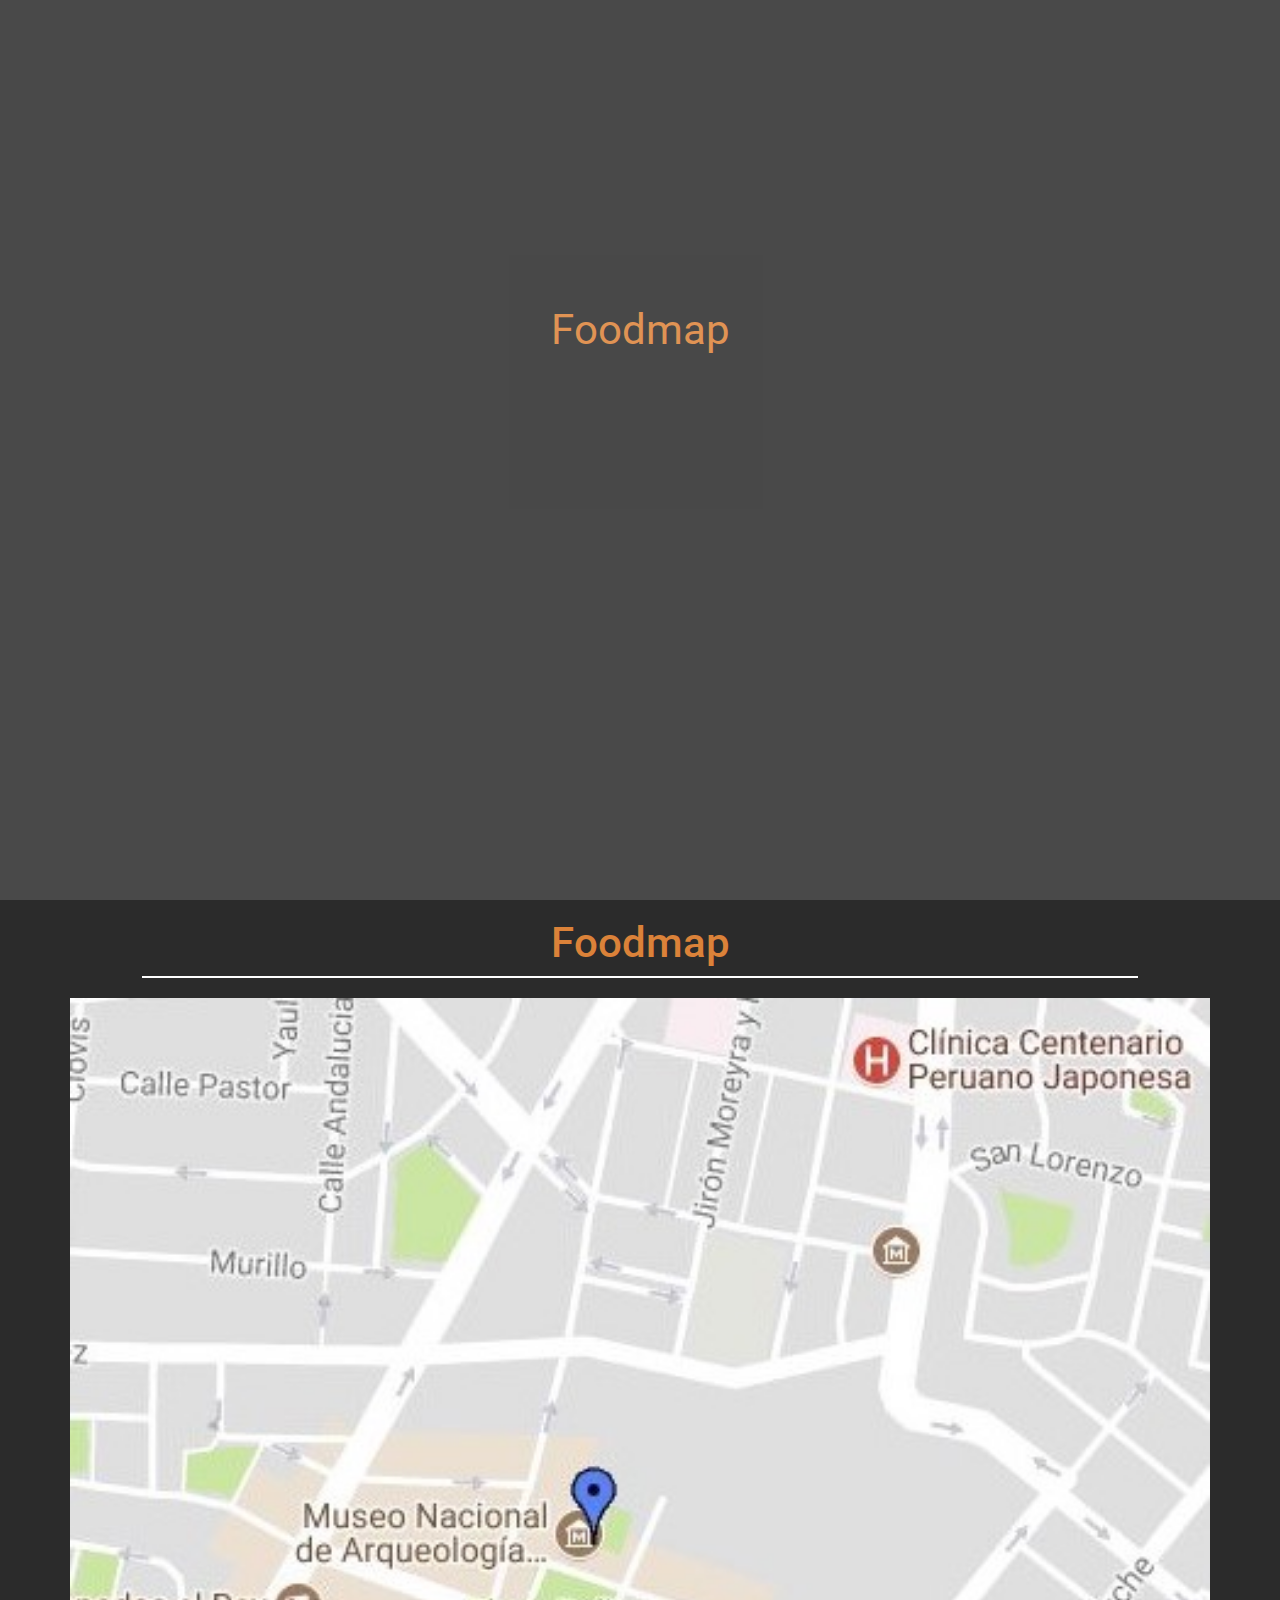
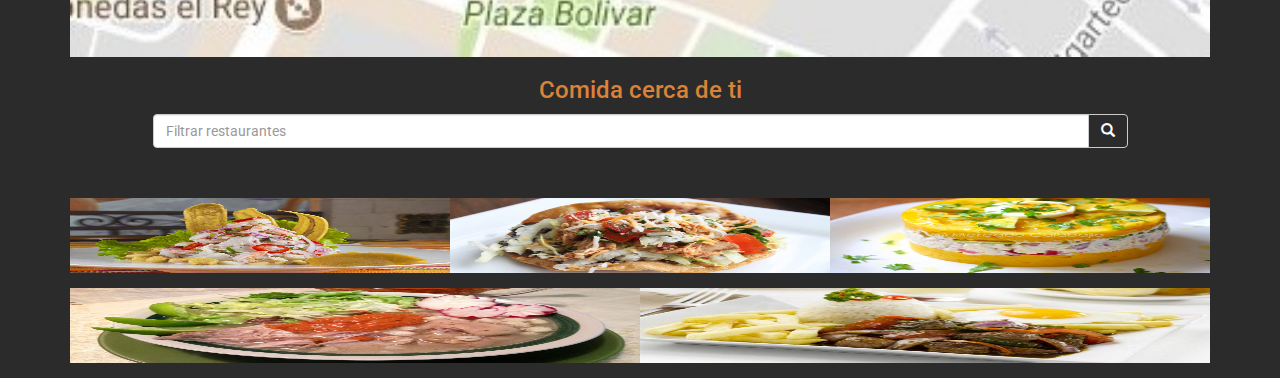
==== index.html @ 7ca929ae "añadiendo estructura html, slint, archivos base e imagenes" ====
<!DOCTYPE html>
<html>
  <head>
    <meta charset="UTF-8">
    <title></title>
    <meta name="viewport" content="width=device-width, initial-scale=1, maximum-scale=1">
    <link rel="stylesheet" href="vendors/bootstrap/css/bootstrap.min.css">
    <link href="https://fonts.googleapis.com/css?family=Roboto:100" rel="stylesheet">
    <link rel="stylesheet" href="css/main.css">
  </head>
  <body>
    <div class="splash color-fond">
      <div class="text-center logo">Foodmap </div>
    </div>
    <header class="section color-fond">
      <div class="container">
        <div class="row">
          <h1 class="text-center size-title">Foodmap</h1>
          <hr>
        </div>
      </div>
    </header>
    <main class="section color-fond">
      <div class="container">
        <div class="row">
          <img class="responsive-img center-block col-xs-12" src="assets/images/mapa-movil.jpg" alt="mapa">
        </div>
      </div>
      <div class="container">
        <div class="row mrg-search">
          <h3 class="text-center">Comida cerca de ti</h3>
          <div class="input-group col-xs-10 col-xs-offset-1">
             <input type="text" class="form-control" placeholder="Filtrar restaurantes">
             <span class="input-group-btn">
             <button class="btn btn-default back-search" type="button"><span class="glyphicon glyphicon-search" aria-hidden="true"></span></button>
             </span>
           </div>
        </div>
      </div>
    </main>
    <section class="section color-fond">
      <div class="container">
        <div class="row food-img">
          <img class="responsive-img col-xs-4 hr-space " src="assets/images/comida-peruana/ceviche.jpg" alt="ceviche">
          <img class="responsive-img col-xs-4 hr-space " src="assets/images/comida-mexicana/chalupas.jpg" alt="chalupas">
          <img class="responsive-img col-xs-4 hr-space " src="assets/images/comida-peruana/causa.jpg" alt="causa">
        </div>
      </div>
      <div class="container">
        <div class="row img">
          <img class="responsive-img col-xs-6 hr-space" src="assets/images/comida-mexicana/pozole-blanco.jpg" alt="ceviche">
          <img class="responsive-img col-xs-6 hr-space" src="assets/images/comida-peruana/lomo-saltado.jpg" alt="ceviche">
        </div>
      </div>
    </section>

    




    <script type="text/javascript" src="vendors/bootstrap/js/jquery.js"></script>
    <script type="text/javascript" src="vendors/bootstrap/js/bootstrap.min.js"></script>
    <script type="text/javascript" src="js/app.js"></script>

  </body>
</html>
---- css/main.css ----
* {
  font-family: 'Roboto', sans-serif;
}

/*clases reutilizables*/

.color-fond {
  background-color: #2b2b2b;
  color: #db8239;
}

/*vista splash*/

.splash {
  height: 100vh;
  font-size: 3em;
}

.logo {
  transform: translateY(500%);
}

/*clases para el titulo*/

.size-title {
  font-size: 3em;
}

.mrg-search {
  margin-bottom: 50px;
}

.back-search {
  background-color: #2b2b2b;
  color: #fff;
}

header hr {
  border: 1px solid #fff;
  margin-top: 0px;
  width: 85%;
}

.hr-space {
  padding: 0px;
  height: 75px;
}

.img {
  padding: 15px;
}

.food-img {
  padding: 0px 15px;
}
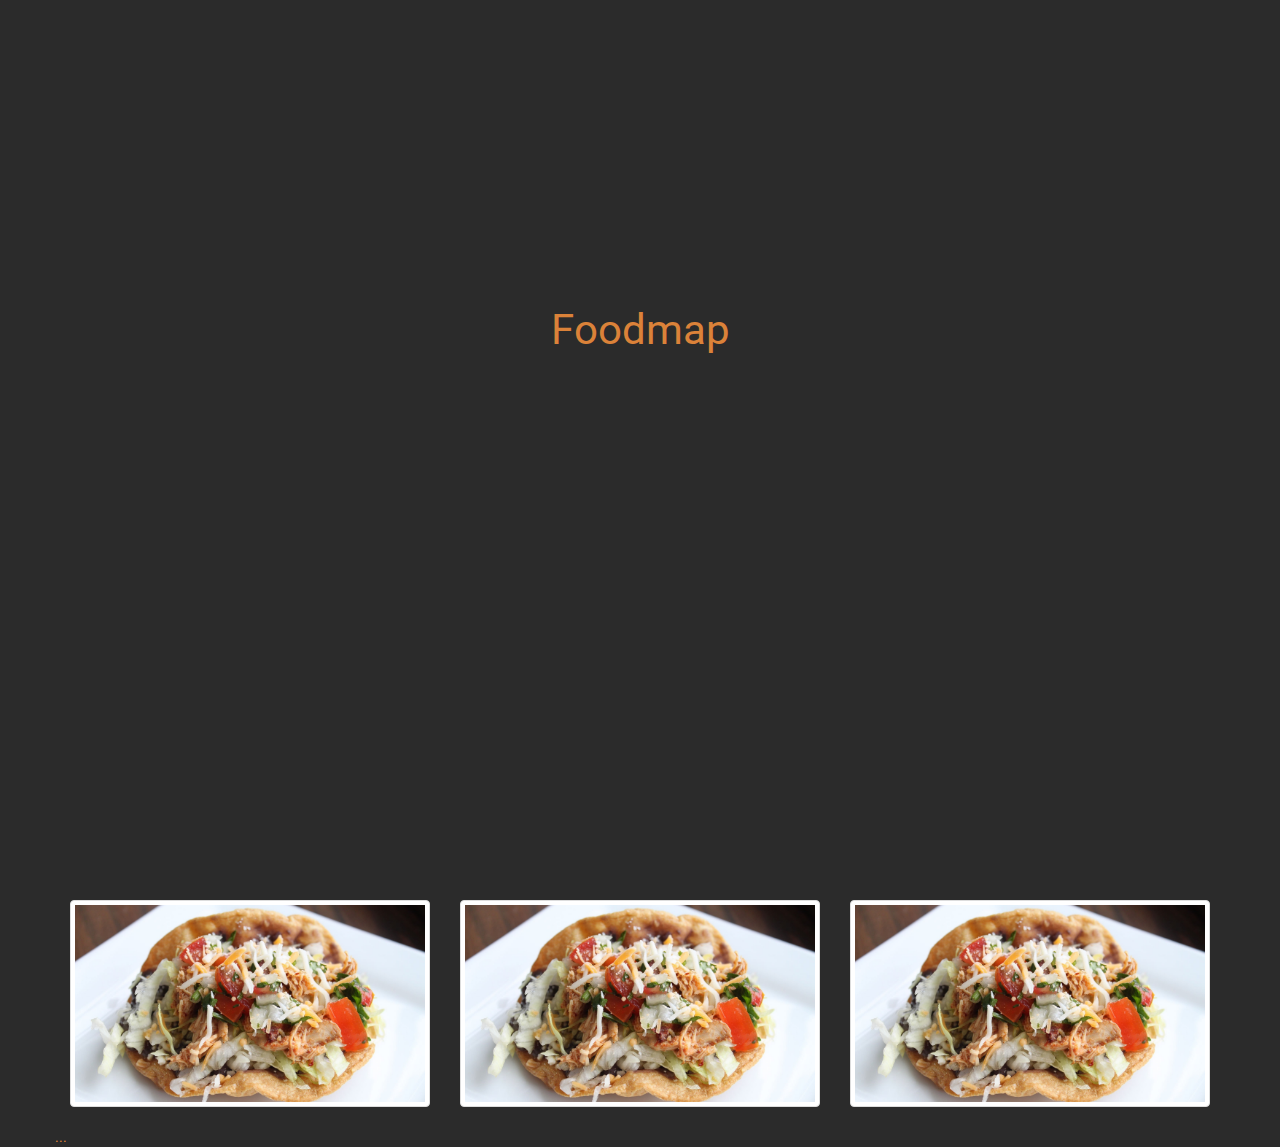
==== commit aa13b2ab: "añadiendo splash js" ====
--- a/index.html
+++ b/index.html
@@ -23,7 +23,7 @@
     <main class="section color-fond">
       <div class="container">
         <div class="row">
-          <img class="responsive-img center-block col-xs-12" src="assets/images/mapa-movil.jpg" alt="mapa">
+          <iframe class="col-xs-10 col-xs-offset-1" src="https://www.google.com/maps/embed?pb=!1m14!1m12!1m3!1d31205.51412188825!2d-77.02336825829651!3d-12.133400497650415!2m3!1f0!2f0!3f0!3m2!1i1024!2i768!4f13.1!5e0!3m2!1ses!2spe!4v1514776226264"  frameborder="0" style="border:0" allowfullscreen></iframe>
         </div>
       </div>
       <div class="container">
@@ -38,23 +38,41 @@
         </div>
       </div>
     </main>
-    <section class="section color-fond">
+
+    
+    <aside class="color-fond">
       <div class="container">
-        <div class="row food-img">
-          <img class="responsive-img col-xs-4 hr-space " src="assets/images/comida-peruana/ceviche.jpg" alt="ceviche">
-          <img class="responsive-img col-xs-4 hr-space " src="assets/images/comida-mexicana/chalupas.jpg" alt="chalupas">
-          <img class="responsive-img col-xs-4 hr-space " src="assets/images/comida-peruana/causa.jpg" alt="causa">
+        <div class="row">
+          <div class="col-xs-4">
+            <a href="#" class="thumbnail">
+              <img src="assets/images/comida-mexicana/chalupas.jpg" alt="...">
+            </a>
+          </div>
+          <div class="col-xs-4">
+            <a href="#" class="thumbnail">
+              <img src="assets/images/comida-mexicana/chalupas.jpg" alt="...">
+            </a>
+          </div>
+          <div class="col-xs-4">
+            <a href="#" class="thumbnail">
+              <img src="assets/images/comida-mexicana/chalupas.jpg" alt="...">
+            </a>
+          </div>
+          ...
         </div>
       </div>
-      <div class="container">
-        <div class="row img">
-          <img class="responsive-img col-xs-6 hr-space" src="assets/images/comida-mexicana/pozole-blanco.jpg" alt="ceviche">
-          <img class="responsive-img col-xs-6 hr-space" src="assets/images/comida-peruana/lomo-saltado.jpg" alt="ceviche">
-        </div>
-      </div>
-    </section>
 
-    
+
+
+
+
+
+
+    </aside>
+
+
+
+
 
 
 
--- a/css/main.css
+++ b/css/main.css
@@ -41,10 +41,10 @@
   width: 85%;
 }
 
-.hr-space {
+/*.hr-space {
   padding: 0px;
   height: 75px;
-}
+}*/
 
 .img {
   padding: 15px;
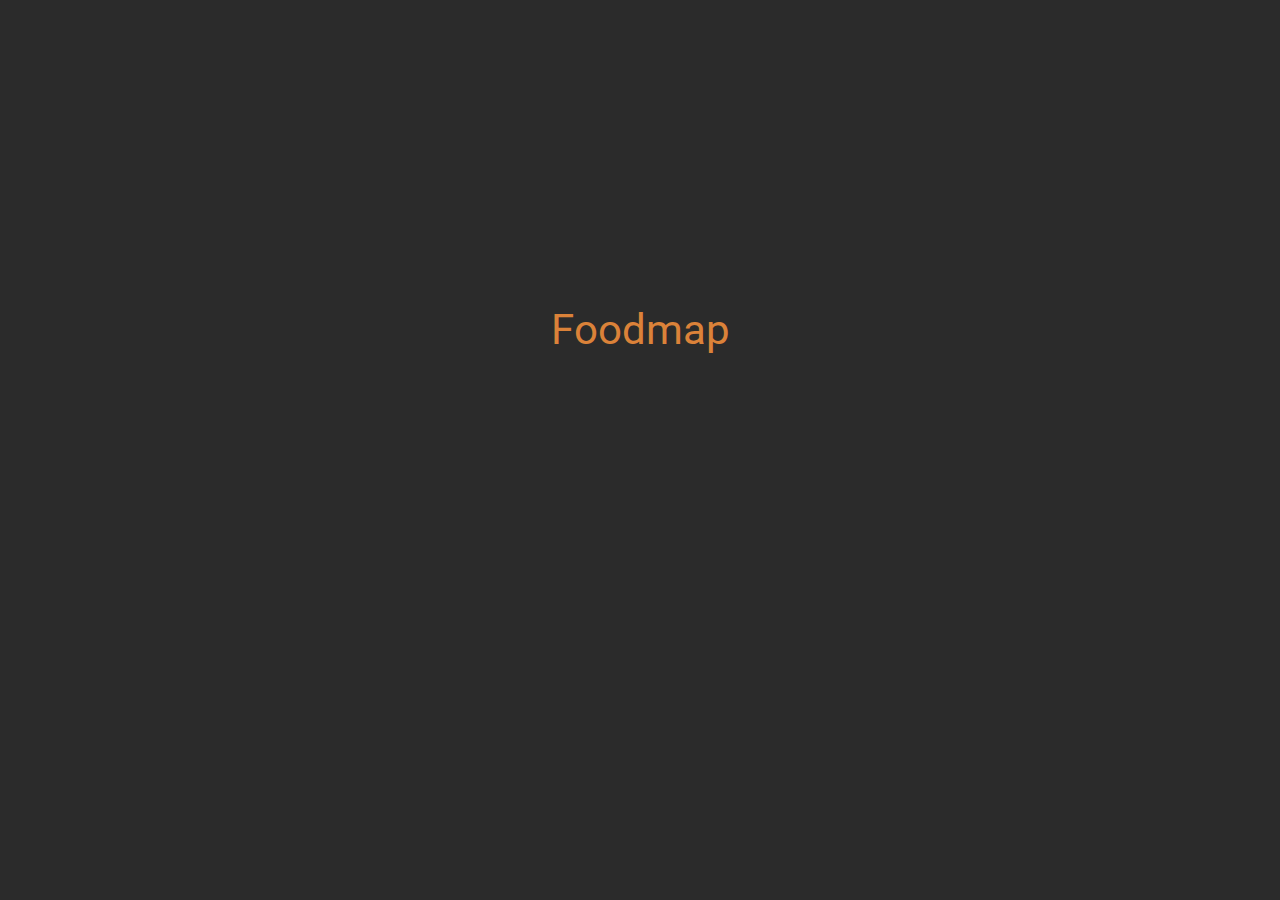
==== commit 489c569e: "corrgiendo errores" ====
--- a/index.html
+++ b/index.html
@@ -39,46 +39,50 @@
       </div>
     </main>
 
-    
-    <aside class="color-fond">
-      <div class="container">
+    <aside class="section">
+      <div class="container color-fond">
         <div class="row">
-          <div class="col-xs-4">
-            <a href="#" class="thumbnail">
-              <img src="assets/images/comida-mexicana/chalupas.jpg" alt="...">
-            </a>
-          </div>
-          <div class="col-xs-4">
-            <a href="#" class="thumbnail">
-              <img src="assets/images/comida-mexicana/chalupas.jpg" alt="...">
-            </a>
-          </div>
-          <div class="col-xs-4">
-            <a href="#" class="thumbnail">
-              <img src="assets/images/comida-mexicana/chalupas.jpg" alt="...">
-            </a>
-          </div>
-          ...
+            <div class="col-xs-12 " id="restaurants">
+            </div>
         </div>
       </div>
-
-
-
-
-
-
-
     </aside>
-
-
-
-
-
-
-
+    <section>
+      <div class="modal fade" data-target="#myModal">  tabindex="-1" role="dialog" aria-labelledby="myLargeModalLabel">
+      <div id="myModal" class="modal-dialog modal-lg" role="document">
+        <div class="modal-content ">
+          <div class="modal-background">
+          <div class="modal-header">
+            <img class="logo img-responsive center-block img-thumbnail col-xs-6" alt="logo restaurante">
+            <button type="button" class="close" data-dismiss="modal" aria-label="Close"><span aria-hidden="true">&times;</span></button>
+          </div>
+          <div class="modal-body row">
+            <img class="restaurante img-responsive img-thumbnail col-xs-6" alt="Restaurante">
+            <div class="col-xs-6">
+              <div>
+                <strong><h4 class="subtitle">Dirección:</h4></strong>
+                <strong><p class="address text-center"></p></strong>
+              </div>
+              <div>
+                <strong><h4 class="subtitle"> Precio:</h4></strong>
+                <strong><p class="price text-center"></p></strong>
+              </div>
+              <div>
+                <strong><h4 class="subtitle">Especialidad:</h4></strong>
+                <strong><p class="food text-center"></p></strong>
+              </div>
+              <button class="btn btn-lg btn-block btn-warning"><strong>Pedir Ahora</strong></button>
+            </div>
+          </div>
+          </div>
+        </div>
+      </div>
+    </div>
+    </section>
 
     <script type="text/javascript" src="vendors/bootstrap/js/jquery.js"></script>
     <script type="text/javascript" src="vendors/bootstrap/js/bootstrap.min.js"></script>
+    <script type="text/javascript" src="js/data.js"></script>
     <script type="text/javascript" src="js/app.js"></script>
 
   </body>
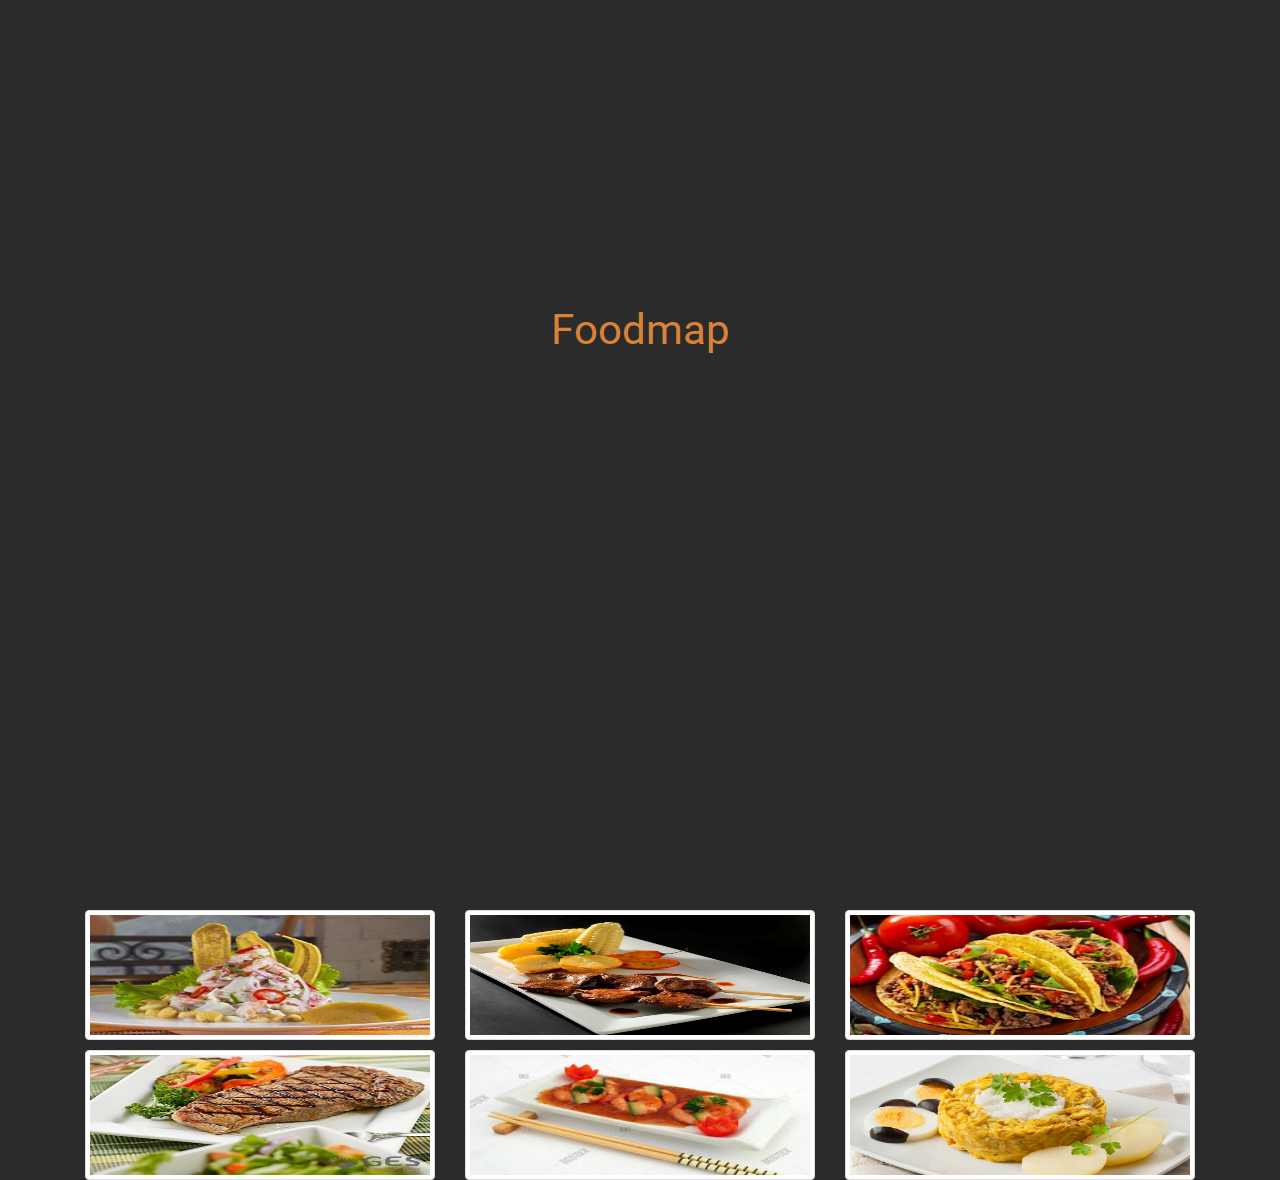
==== commit 921ad300: "añadiendo formato modal" ====
--- a/index.html
+++ b/index.html
@@ -39,15 +39,15 @@
       </div>
     </main>
 
-    <aside class="section">
+    <aside class="color-fond">
       <div class="container color-fond">
         <div class="row">
-            <div class="col-xs-12 " id="restaurants">
+            <div class="col-xs-12" id="restaurants">
             </div>
         </div>
       </div>
     </aside>
-    <section>
+    <section class="">
       <div class="modal fade" data-target="#myModal">  tabindex="-1" role="dialog" aria-labelledby="myLargeModalLabel">
       <div id="myModal" class="modal-dialog modal-lg" role="document">
         <div class="modal-content ">
--- a/css/main.css
+++ b/css/main.css
@@ -41,15 +41,11 @@
   width: 85%;
 }
 
-/*.hr-space {
-  padding: 0px;
-  height: 75px;
-}*/
+.food-img {
+  height: 130px !important;
+  width: -webkit-fill-available;
+}
 
 .img {
-  padding: 15px;
+  height: auto !important;
 }
-
-.food-img {
-  padding: 0px 15px;
-}
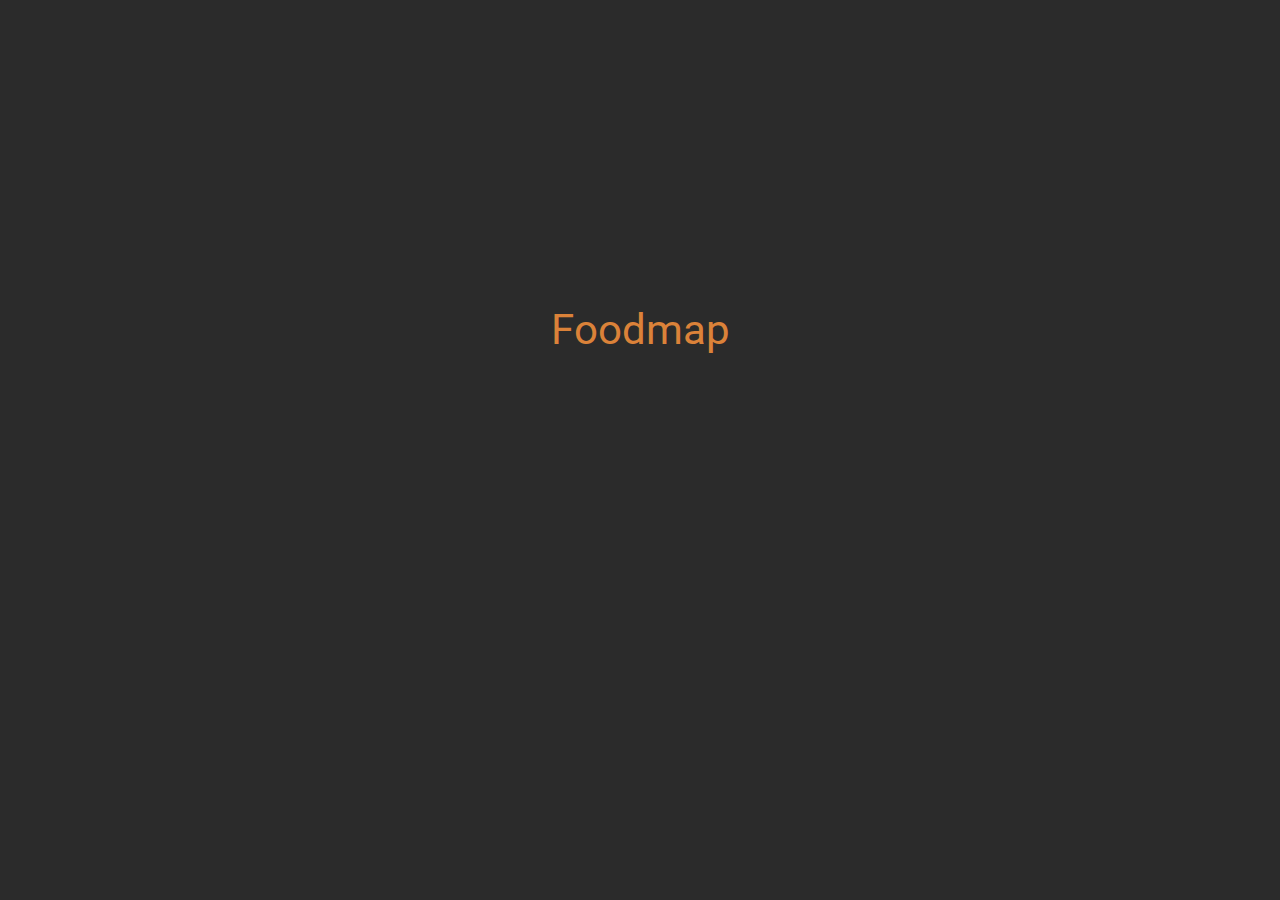
==== commit 33b4d4c6: "añadiendo formato modal" ====
--- a/index.html
+++ b/index.html
@@ -12,52 +12,54 @@
     <div class="splash color-fond">
       <div class="text-center logo">Foodmap </div>
     </div>
-    <header class="section color-fond">
+
+    <section id="contain"  class="bady color-fond">
       <div class="container">
         <div class="row">
           <h1 class="text-center size-title">Foodmap</h1>
           <hr>
         </div>
       </div>
-    </header>
-    <main class="section color-fond">
-      <div class="container">
-        <div class="row">
-          <iframe class="col-xs-10 col-xs-offset-1" src="https://www.google.com/maps/embed?pb=!1m14!1m12!1m3!1d31205.51412188825!2d-77.02336825829651!3d-12.133400497650415!2m3!1f0!2f0!3f0!3m2!1i1024!2i768!4f13.1!5e0!3m2!1ses!2spe!4v1514776226264"  frameborder="0" style="border:0" allowfullscreen></iframe>
+        <div class="container">
+          <div class="row">
+            <iframe class="col-xs-10 col-xs-offset-1" src="https://www.google.com/maps/embed?pb=!1m14!1m12!1m3!1d31205.51412188825!2d-77.02336825829651!3d-12.133400497650415!2m3!1f0!2f0!3f0!3m2!1i1024!2i768!4f13.1!5e0!3m2!1ses!2spe!4v1514776226264"  frameborder="0" style="border:0" allowfullscreen></iframe>
+          </div>
         </div>
-      </div>
-      <div class="container">
-        <div class="row mrg-search">
-          <h3 class="text-center">Comida cerca de ti</h3>
-          <div class="input-group col-xs-10 col-xs-offset-1">
-             <input type="text" class="form-control" placeholder="Filtrar restaurantes">
-             <span class="input-group-btn">
-             <button class="btn btn-default back-search" type="button"><span class="glyphicon glyphicon-search" aria-hidden="true"></span></button>
-             </span>
-           </div>
+        <div class="container">
+          <div class="row mrg-search">
+            <h3 class="text-center">Comida cerca de ti</h3>
+            <div class="input-group col-xs-10 col-xs-offset-1">
+               <input id="filtro" type="text" class="form-control" placeholder="Filtrar restaurantes">
+               <span class="input-group-btn">
+               <button class="btn btn-default back-search" type="button"><span class="glyphicon glyphicon-search" aria-hidden="true"></span></button>
+               </span>
+             </div>
+          </div>
         </div>
-      </div>
-    </main>
 
-    <aside class="color-fond">
-      <div class="container color-fond">
-        <div class="row">
-            <div class="col-xs-12" id="restaurants">
-            </div>
+
+
+        <div class="container">
+          <div class="row">
+              <div class="col-xs-12 container-restaurants" id="restaurants">
+              </div>
+          </div>
         </div>
-      </div>
-    </aside>
+
+    </section>
+
+
     <section class="">
-      <div class="modal fade" data-target="#myModal">  tabindex="-1" role="dialog" aria-labelledby="myLargeModalLabel">
+      <div class="modal fade" id="myModal" tabindex="-1" role="dialog" aria-labelledby="myModalLabel">
       <div id="myModal" class="modal-dialog modal-lg" role="document">
-        <div class="modal-content ">
+        <div class="modal-content">
           <div class="modal-background">
-          <div class="modal-header">
-            <img class="logo img-responsive center-block img-thumbnail col-xs-6" alt="logo restaurante">
+          <div class="modal-header row">
+            <img class="logo-restaurant img-responsive center-block " alt="logo restaurante">
             <button type="button" class="close" data-dismiss="modal" aria-label="Close"><span aria-hidden="true">&times;</span></button>
           </div>
           <div class="modal-body row">
-            <img class="restaurante img-responsive img-thumbnail col-xs-6" alt="Restaurante">
+            <img class="restaurant img-responsive col-xs-6" alt="Restaurante">
             <div class="col-xs-6">
               <div>
                 <strong><h4 class="subtitle">Dirección:</h4></strong>
@@ -71,7 +73,7 @@
                 <strong><h4 class="subtitle">Especialidad:</h4></strong>
                 <strong><p class="food text-center"></p></strong>
               </div>
-              <button class="btn btn-lg btn-block btn-warning"><strong>Pedir Ahora</strong></button>
+              <button class="btn btn-lg btn-block btn-primary"><strong>Pedir Ahora</strong></button>
             </div>
           </div>
           </div>
--- a/css/main.css
+++ b/css/main.css
@@ -42,10 +42,33 @@
 }
 
 .food-img {
-  height: 130px !important;
   width: -webkit-fill-available;
 }
 
 .img {
   height: auto !important;
 }
+
+.container-restaurants {
+  padding: 0px 30px;
+}
+
+.transition-img {
+  height: 250px;
+  opacity: 0.5;
+  width: 250px;
+
+}
+
+@media (max-width: 768px) {
+  .food-img {
+    height: 130px !important;
+  }
+}
+
+
+@media (min-width: 768px) {
+  .food-img {
+    height: 170px !important;
+  }
+}
